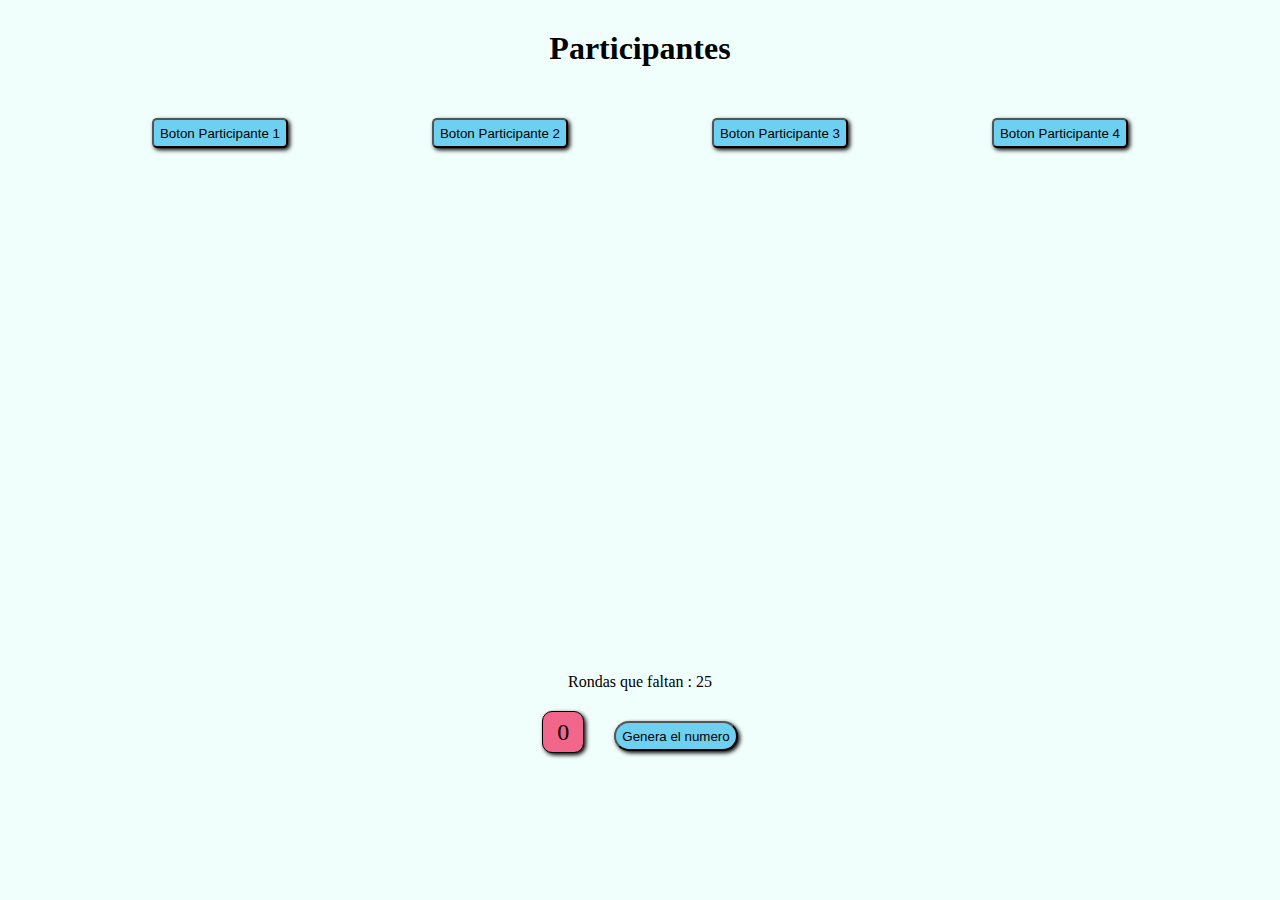
==== juego.html @ 79de7f39 "first commit" ====
<!DOCTYPE html>
<html>
    <head>
        <meta charset="UTF-8">
        <meta name="viewport" content="width=device-width, initial-scale=1.0">
        <title>Bingo Game</title>
        <link rel="stylesheet" href="/styles/game.css">
    </head>
    <body>
        <h1>Participantes</h1>
        <div id="usuarioss"></div>
        <div class="boton-carton">
            <button id="boton" class="boton carton" onclick="mostrar()">Boton Participante 1</button>
            <button class="boton carton">Boton Participante 2</button>
            <button class="boton carton">Boton Participante 3</button>
            <button class="boton carton">Boton Participante 4</button>
        </div>
        <body>
            <div class="supercontainer">
                <div class="cards">
                    <div class="bingocards">
                        <div id="prueba">
                            <div class="carton-container" id="num-matriz">
                            </div>
                            <button class="boton carton" onclick="ocultar()">Ocultar</button>
                        </div>
                        
                    </div>
                </div>
                <div class="call">
                    <div class="container">
                        <p class="turno">Rondas que faltan : <span id="turno"></span></p>
                    </div>
                    <div id="Numero">
                        <div id="numeroAleatorio">
                            
                        </div>
                        <button class = "boton" id= "verificacion" onclick="GeneradordeBingo()">Genera el numero</button>
                    </div>
                </div>
               
            </div>
            
        </body>
        
        <script src="functions/obtener.js"></script>
    </body>
</html>
---- styles/game.css ----
body{
    background-color: #F1FFFC;
}

h1{
    margin-top: 30px;
    display: flex;
    justify-content: center;
}

@media screen and (max-width: 768px) {
    #usuarioss{
        flex-direction: column;
    }
}

#usuarioss{
    display: flex;
    align-items: center;
    justify-content: space-evenly;
    margin: 20px;
    background-color: #EBB324;
    border-radius: 15px;
}

.usuario{
    list-style: none;
    padding-top: 50px;
    padding-bottom: 50px;
    font-size: large;
    font-weight: 600;
}

a{
    text-decoration: none;
    color: black;
}

.supercotainer{
    margin:50px 30px 0px 30px;
    display: flex;
    justify-content: center;
}

.superconteiner{
    margin-top: 180px;
}

.buton{
    background-color: #6DD0F0;
    cursor: pointer;
    border-radius: 5px;
    width: 150px;
}

.buton:hover{
    background-color: #0A9EBF;
}

#Numero {
    display: flex;
    justify-content: center;
    margin-top: 20px;
    gap: 30px;
    
}

.numero {
    display: flex;
    justify-content: center;
    align-items: center;
    width: 58px;
    height: 58px;
    flex-shrink: 0;
    background: #ffffff;
    margin: 8px;
    text-align: center;
    font-family: "Red Hat Display";
    font-size: 20px;
    font-style: normal;
    font-weight: 700;
    line-height: normal;
    border-radius: 5px;
}

.numero-valioso{
    background-color:#EBB324 ;
}

  
#numeroAleatorio {
    font-size: 24px;
    border: 1px solid black;
    text-align: center;
    justify-content: center;
    height: 40px;
    width: 40px;
    background-color: #F2668B;
    box-shadow:2px 2px 4px;
    border-radius: 10px;
    
}

.boton{
    height: 30px;
    margin-top: 10px;
    border-radius: 5px;
    cursor: pointer;
    background-color: #6DD0F0;
    box-shadow: 2px 2px 4px;
}

.boton:hover{
    background-color: #0A9EBF;
}

.boton-carton{
    grid-row: 2;
    display: flex;
    justify-content: space-evenly;
}

@media screen and (max-width: 768px) {
    .carton{
        height: 60px;
    }
}

.num{
    display: flex;
    justify-content: center;
    align-items: center;
    width: 58px;
    height: 58px;
    flex-shrink: 0;
    background: #F2668B;
    margin: 8px;
    text-align: center;
    font-weight: 700;
    line-height: normal;
    border-radius: 10px;
    box-shadow: 2px 2px 4px;
}

#num-matriz{
    display: flex;
    flex-wrap: wrap;
}


.num-matriz-3{
    padding: 60px;
}

.num-matriz-4{
    padding: 40px;
}

.num-matriz-5{
    margin: 10px;
}

.bingocards{
    display: flex;
    justify-content: center;
    align-items: center;
    flex-direction: column;
    width: 400px;
    height: 525px;
    border-radius: 20px;
}

.carton-container {
    display: flex;
    flex-wrap: wrap;
    justify-content: center;
}

/*Numero que se genera*/
#numeroAleatorio {
    display: flex;
    align-items: center;
}
/*Este es el boton de generar el numero aleatorio*/
#verificacion {
    border-radius: 50px;
    cursor: pointer;
}

#turno,
.turno {
    margin: 0;
    color: #000;
    font-style: normal;
    line-height: normal;

}

.container {
    display: flex;
    flex-direction: column;
    align-items: center;
}

.superconteiner {
    justify-content: space-around;
}

#prueba{
    display: none;
}
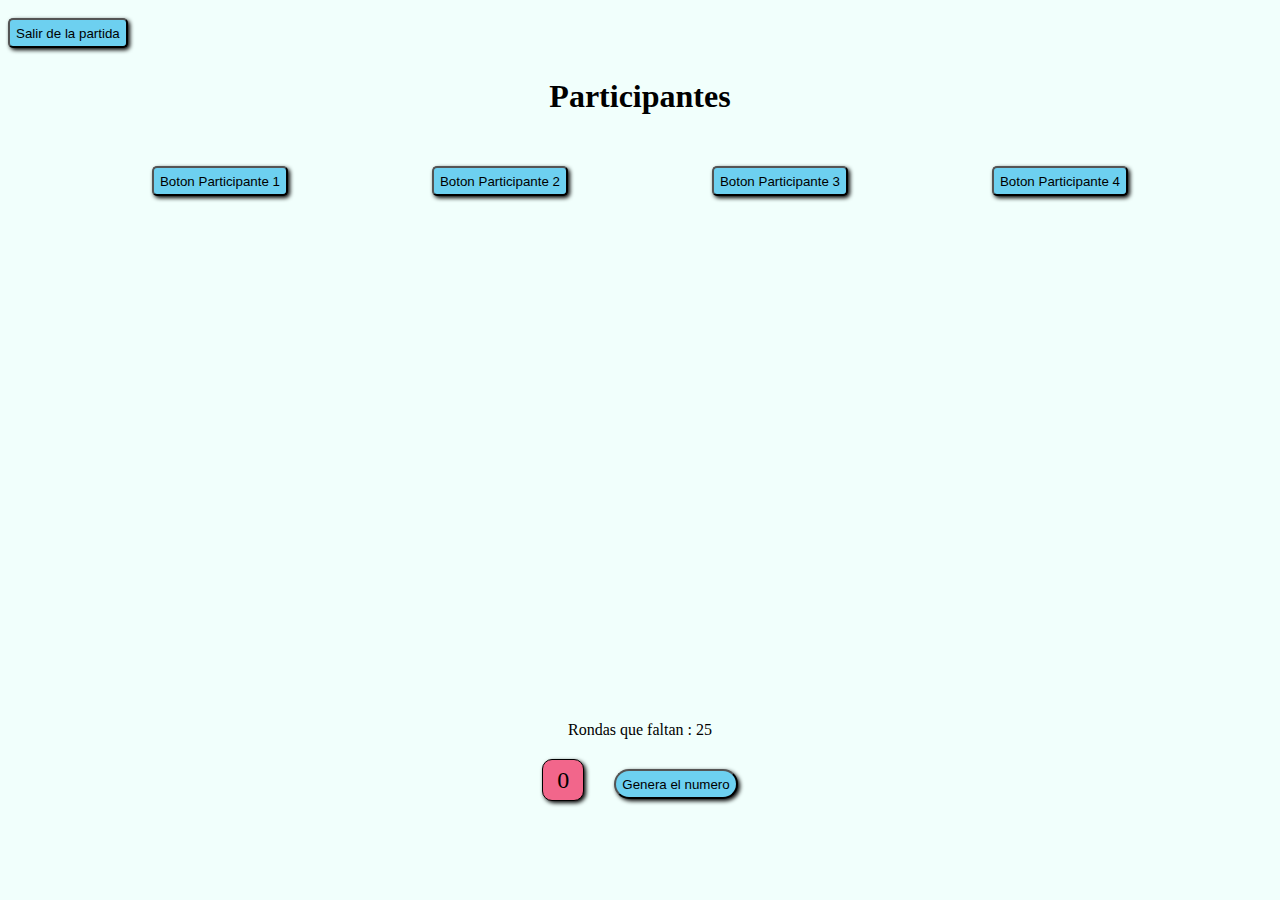
==== commit 4d373a90: "Proyecto Finalizado =)" ====
--- a/juego.html
+++ b/juego.html
@@ -4,27 +4,40 @@
         <meta charset="UTF-8">
         <meta name="viewport" content="width=device-width, initial-scale=1.0">
         <title>Bingo Game</title>
-        <link rel="stylesheet" href="/styles/game.css">
+        <link rel="stylesheet" href="styles/game.css">
     </head>
     <body>
+        <div class="buttton">
+            <button class="boton" id="salir">Salir de la partida</button>
+        </div>
         <h1>Participantes</h1>
         <div id="usuarioss"></div>
         <div class="boton-carton">
             <button id="boton" class="boton carton" onclick="mostrar()">Boton Participante 1</button>
-            <button class="boton carton">Boton Participante 2</button>
-            <button class="boton carton">Boton Participante 3</button>
-            <button class="boton carton">Boton Participante 4</button>
+            <button id= "boton2" class="boton carton" onclick="mostrar2()">Boton Participante 2</button>
+            <button id="boton3" class="boton carton" onclick="mostrar3()">Boton Participante 3</button>
+            <button id="boton4" class="boton carton" onclick="mostrar4()">Boton Participante 4</button>
         </div>
         <body>
             <div class="supercontainer">
                 <div class="cards">
                     <div class="bingocards">
                         <div id="prueba">
-                            <div class="carton-container" id="num-matriz">
-                            </div>
+                            <div class="carton-container" id="num-matriz"></div>
                             <button class="boton carton" onclick="ocultar()">Ocultar</button>
                         </div>
-                        
+                        <div id="prueba2">
+                            <div class="carton-container2" id="num-matriz2"></div>
+                            <button class="boton carton" onclick="ocultar2()">Ocultar</button>
+                        </div>
+                        <div id="prueba3">
+                            <div class="carton-container3" id="num-matriz3"></div>
+                            <button class="boton carton" onclick="ocultar3()">Ocultar</button>
+                        </div>
+                        <div id="prueba4">
+                            <div class="carton-container4 " id="num-matriz4"></div>
+                            <button class="boton carton" onclick="ocultar4()">Ocultar</button>
+                        </div>
                     </div>
                 </div>
                 <div class="call">
--- a/styles/game.css
+++ b/styles/game.css
@@ -87,6 +87,7 @@
     background-color:#EBB324 ;
 }
 
+
   
 #numeroAleatorio {
     font-size: 24px;
@@ -147,7 +148,6 @@
     flex-wrap: wrap;
 }
 
-
 .num-matriz-3{
     padding: 60px;
 }
@@ -175,6 +175,30 @@
     flex-wrap: wrap;
     justify-content: center;
 }
+
+.carton-container2 {
+    display: flex;
+    flex-wrap: wrap;
+    justify-content: center;
+}
+
+.carton-container3 {
+    display: flex;
+    flex-wrap: wrap;
+    justify-content: center;
+}
+
+.carton-container4 {
+    display: flex;
+    flex-wrap: wrap;
+    justify-content: center;
+}
+
+#num-matriz2{
+    display: flex;
+    flex-wrap: wrap;
+}
+
 
 /*Numero que se genera*/
 #numeroAleatorio {
@@ -208,4 +232,16 @@
 
 #prueba{
     display: none;
+}
+
+#prueba2{
+    display: none;
+}
+
+#prueba3{
+    display: none;
+}
+
+#prueba4{
+    display: none;
 }